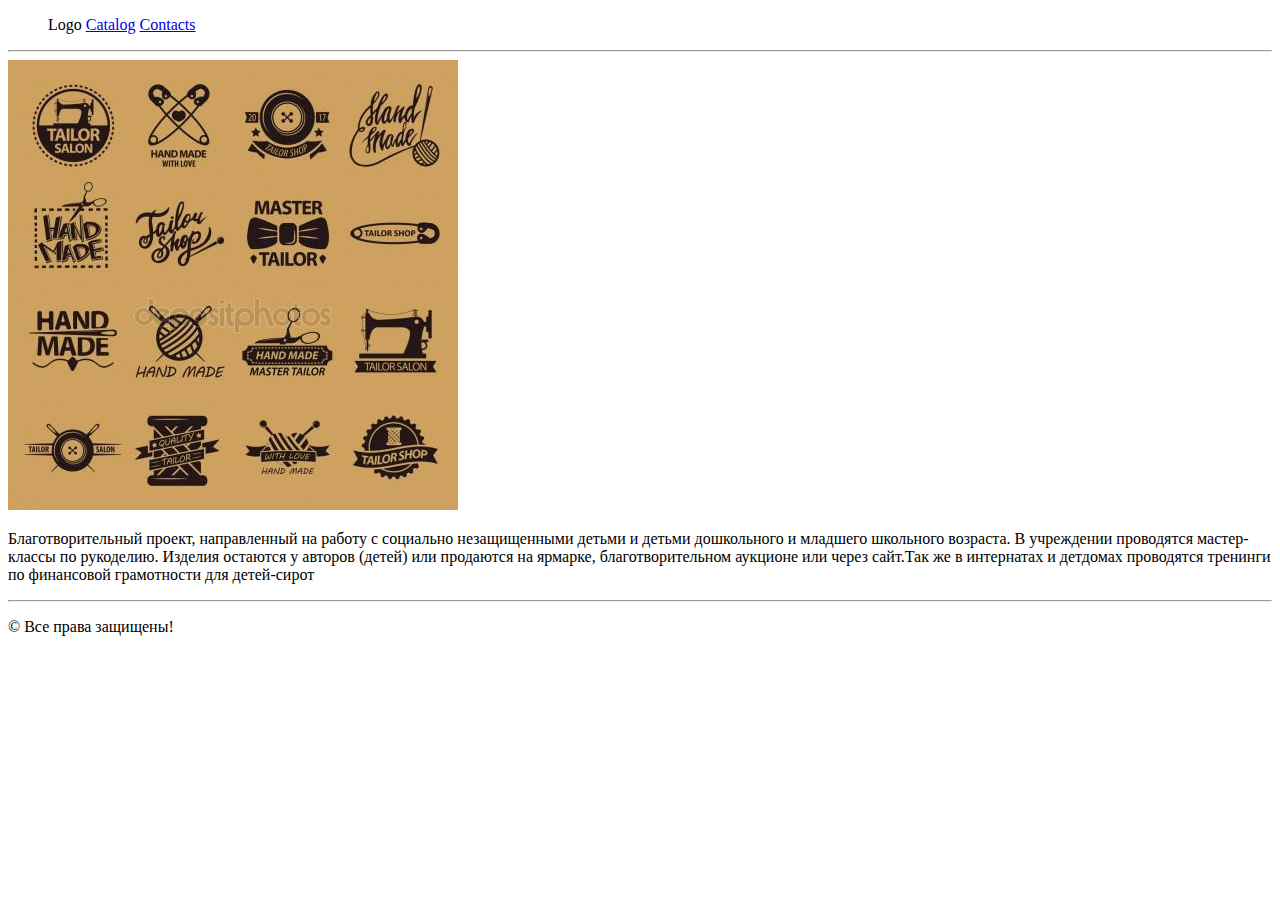
==== index.html @ f2040b53 "Bootstrap" ====
<!doctype html>
<html>
    <head>
        <title>sdlkahdkasjdlsa</title>
        <meta charset="UTF-8">
        <link rel="stylesheet" href="css/css.css">
    </head>
    
    <body>
        <header>
            <ul id="menu">
            <li>Logo</li>
                <li><a href="catalog.html">Catalog</a></li>
                <li><a href="contacts.html">Contacts</a></li>
            </ul>
            <hr/>
        </header>
    <main>
    <img src="img/img.jpg" alt="картинка">
    <p>Благотворительный проект, направленный на работу с социально незащищенными детьми и детьми дошкольного и младшего школьного возраста. В учреждении проводятся мастер-классы по рукоделию. Изделия остаются у авторов (детей) или продаются на ярмарке, благотворительном аукционе или через сайт.Так же в интернатах и детдомах проводятся тренинги по финансовой грамотности для детей-сирот</p>
        <hr/>
    </main>
        
    <footer>
    <p> &copy; Все права защищены!</p>    
    </footer>
        
        
    
    </body>

</html>
---- css/css.css ----
#menu li{
    display: inline;
}

#content { 
    width: 500px;
    height: 500px;
}
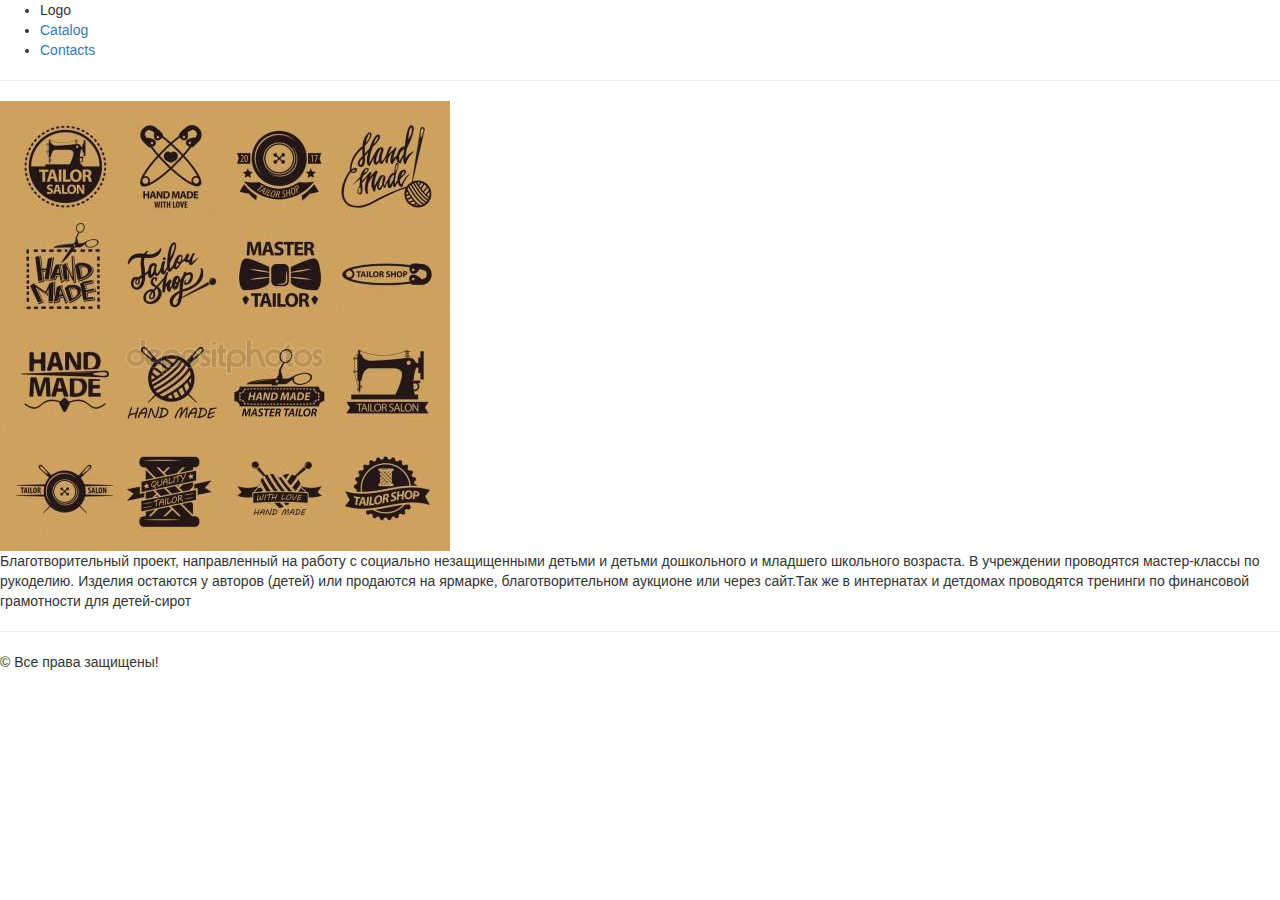
==== commit 8be67667: "BootStrap" ====
--- a/index.html
+++ b/index.html
@@ -1,9 +1,12 @@
-<!doctype html>
+﻿<!doctype html>
 <html>
-    <head>
-        <title>sdlkahdkasjdlsa</title>
-        <meta charset="UTF-8">
-        <link rel="stylesheet" href="css/css.css">
+    <head> 
+	<title>Transistor</title> 
+	<meta charset="UTF-8"> 
+	<meta name="viewport" content="width=device-width, initial-scale=1, shrink-to-fit=no"> 
+	<link rel="stylesheet" href="bootstrap-3.3.7/css/bootstrap.min.css"> 
+	<link rel="stylesheet" href="bootstrap-3.3.7/css/bootstrap-theme.min.css"> 
+	<script src="bootstrap-3.3.7/js/bootstrap.min.js"></script> 
     </head>
     
     <body>
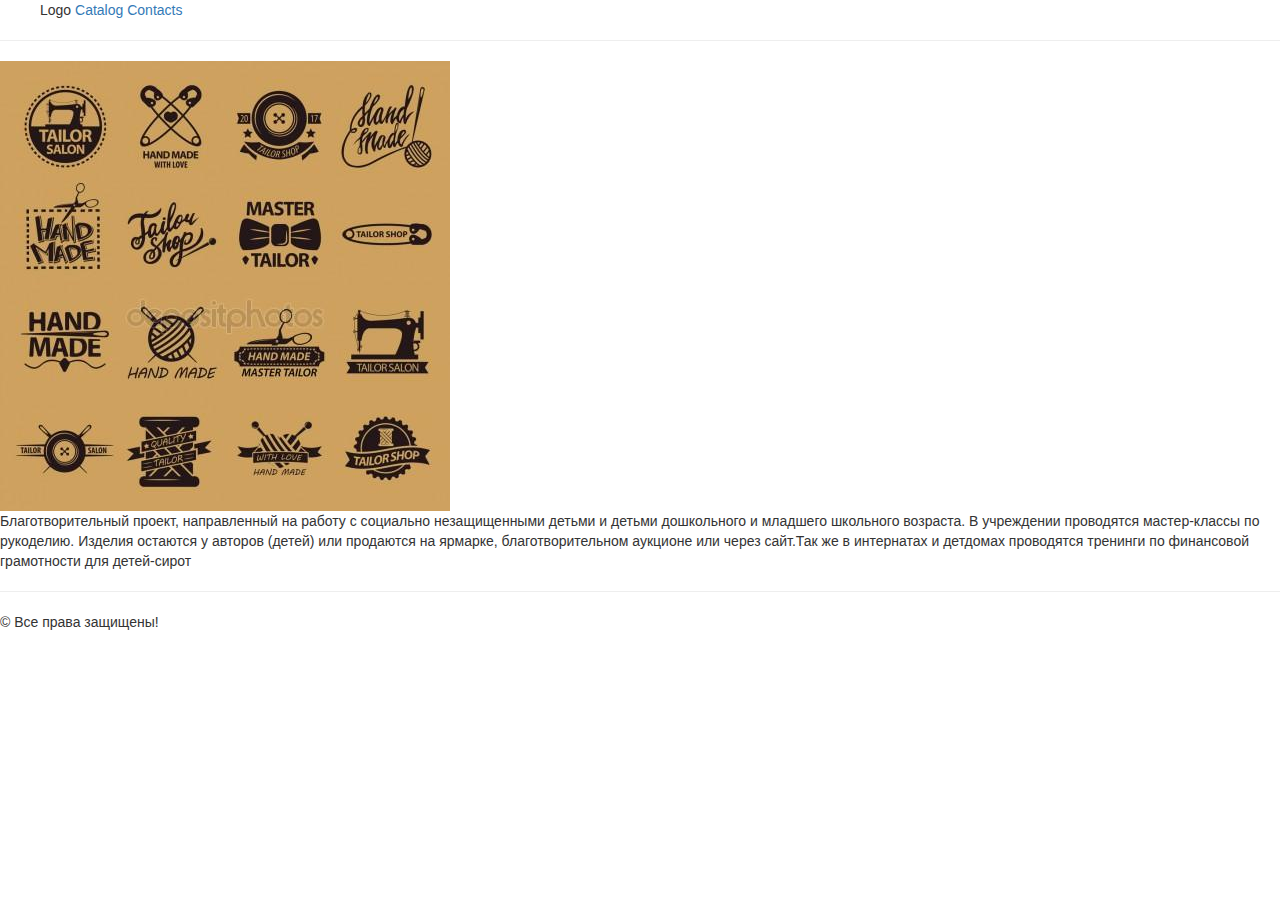
==== commit 7ef0511e: "Edit" ====
--- a/index.html
+++ b/index.html
@@ -4,7 +4,8 @@
 	<title>Transistor</title> 
 	<meta charset="UTF-8"> 
 	<meta name="viewport" content="width=device-width, initial-scale=1, shrink-to-fit=no"> 
-	<link rel="stylesheet" href="bootstrap-3.3.7/css/bootstrap.min.css"> 
+	<link rel="stylesheet" href="bootstrap-3.3.7/css/bootstrap.min.css">
+	<link rel="stylesheet" href="css/css.css"> 
 	<link rel="stylesheet" href="bootstrap-3.3.7/css/bootstrap-theme.min.css"> 
 	<script src="bootstrap-3.3.7/js/bootstrap.min.js"></script> 
     </head>
--- a/css/css.css
+++ b/css/css.css
@@ -0,0 +1,8 @@
+#menu li{
+    display: inline;
+}
+
+#content { 
+    width: 500px;
+    height: 500px;
+}